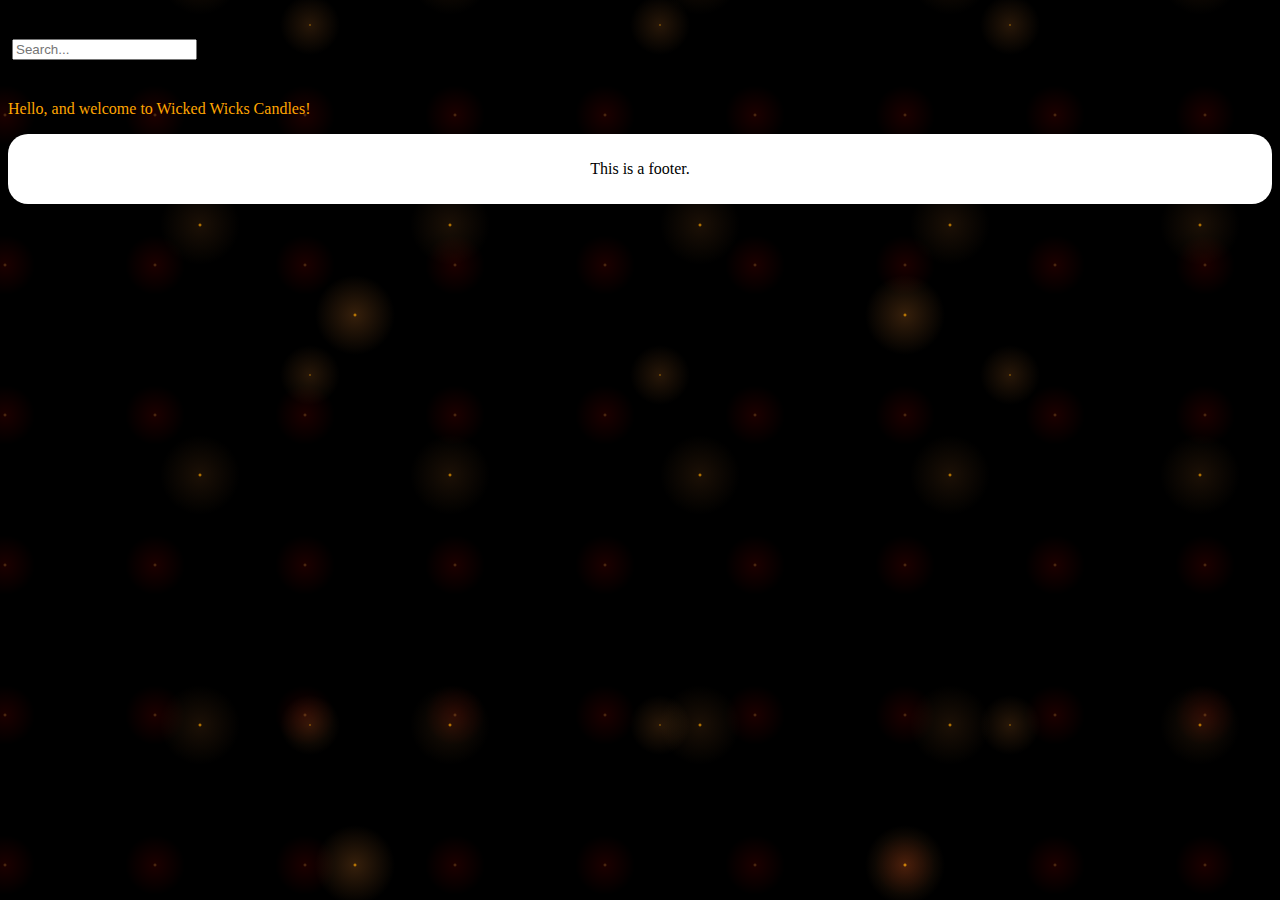
==== index.html @ 59acef46 "minor changes" ====
<!DOCTYPE html>
<html> 
<head>
	<title>Wicked Wicks</title>
	<link rel="stylesheet" type="text/css" href="0.01_main.css">
</head>
<body>

	<header id="main-header">
		<span id="header-name"></span>
		<img src="">
		<input type="search" id="search" placeholder="Search...">
	</header>
<br />
	<section>
		<p>Hello, and welcome to Wicked Wicks Candles!</p>
	</section>

	<section>
		<!-- Main -->
	</section>

	<footer>
		<div style="background-color: white; border-radius: 20px; padding: 10px; margin-bottom: 50px;">
		<p><center>This is a footer.</center></p>
		</div>
	</footer>

</body>
</html>
---- 0.01_main.css ----
#main-header {

}

#header-name {
	color: orange;
	font-family: Apple Chancery;
	font-size: 50px;	
}

p {
	color: orange;
}

body {
	background-color:black;
	background-image:
		radial-gradient(orange, rgba(255,148,54,.2) 2px, transparent 40px),
		radial-gradient(orange, rgba(255,148,54,.15) 1px, transparent 30px),
		radial-gradient(orange, rgba(255,148,54,.1) 2px, transparent 40px),
		radial-gradient(rgba(255,148,54,.4), rgba(255,0,0,.1) 2px, transparent 30px);
	background-size: 550px 550px, 350px 350px, 250px 250px, 150px 150px; 
	background-position: 80px 40px, 135px 200px,75px 100px;
}

footer {
}



/* **Notes:

/* Got background here: http://lea.verou.me/css3patterns/#starry-night
   Modified slightly: the colors & positions of the radial gradiants
   Original code below: */
/*body {
	background-color:black;
	background-image:
		radial-gradient(white, rgba(255,255,255,.2) 2px, transparent 40px),
		radial-gradient(white, rgba(255,255,255,.15) 1px, transparent 30px),
		radial-gradient(white, rgba(255,255,255,.1) 2px, transparent 40px),
		radial-gradient(rgba(255,148,54,.4), rgba(255,0,0,.1) 2px, transparent 30px);
	background-size: 550px 550px, 350px 350px, 250px 250px, 150px 150px; 
	background-position: 0 0, 40px 60px, 130px 270px, 70px 100px;
}*/
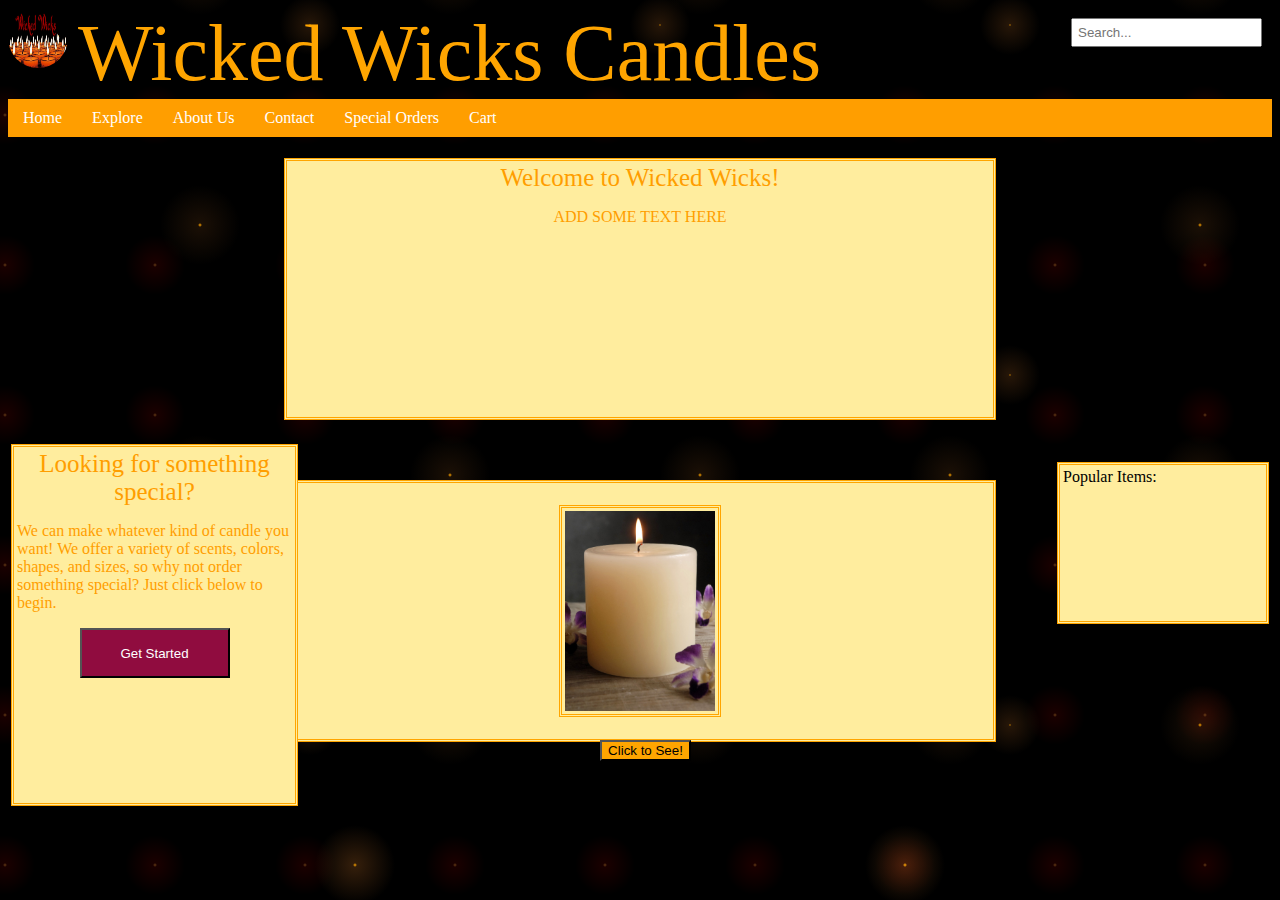
==== commit 0c451332: "Added quite a bit" ====
--- a/index.html
+++ b/index.html
@@ -2,29 +2,94 @@
 <html> 
 <head>
 	<title>Wicked Wicks</title>
-	<link rel="stylesheet" type="text/css" href="0.01_main.css">
+	<link rel="stylesheet" type="text/css" href="main.css">
 </head>
+
+
 <body>
 
-	<header id="main-header">
-		<span id="header-name"></span>
-		<img src="">
+
+
+	<header>
+		<a href="file:///C:/Users/Brieanna/Desktop/JavaScript%20ElevenFifty/Assignments/index.html"><img class="header-logo" src="img/Candles.jpg"></a>
+		<span id="header-name">Wicked Wicks Candles</span>
 		<input type="search" id="search" placeholder="Search...">
 	</header>
+	
+
+
+	<ul>
+  		<li><a href="">Home</a></li>
+  		<li><a href="">Explore</a></li>
+  		<li><a href="">About Us</a></li>
+  		<li><a href="">Contact</a></li>
+  		<li><a href="">Special Orders</a></li>
+  		<li><a href="">Cart</a></li>
+	</ul>
+
+
 <br />
-	<section>
-		<p>Hello, and welcome to Wicked Wicks Candles!</p>
+
+
+<center>
+	<section id="main">
+		<article class="main-article">
+			<header id="main-header">Welcome to Wicked Wicks!</header>
+			<p>ADD SOME TEXT HERE</p>
+		</article>
+	</section>
+</center>
+
+
+<br />
+
+<!-- TODO: GET THIS TO ALIGN NEXT TO THE MAIN SECTION -->
+	<section class="specialty">
+		<article class="specialty-article">
+			<center><header id="specialty-header">Looking for something special?</header></center>
+			<p>We can make whatever kind of candle you want! We offer a variety of scents, colors, shapes, and sizes, so why not order something special? Just click below to begin.</p>
+			<center><button id="specialty-article-button">Get Started</button></center>
+		</article>
 	</section>
 
-	<section>
-		<!-- Main -->
+
+<br />
+
+<!-- TODO: GET THIS TO ALIGN NEXT TO THE MAIN SECTION -->
+	<section class="popular">
+		<article class="popular-article">
+			<header>Popular Items: </header>
+		</article>
 	</section>
 
+
+<br />
+
+
+<center>
+	<section class="products">
+		<article class="product-article">
+			<figure>
+				<img class="product-article-thumbnail" src="img/white_candle.jpg">
+			</figure>
+			<header>
+				
+			</header>
+			<!--2 unscented 4 inch pillar candles = 7.99 -->
+			<button id="product-article-button">Click to See!</button>
+		</article>
+	</section>
+</center>
+
+
+
 	<footer>
-		<div style="background-color: white; border-radius: 20px; padding: 10px; margin-bottom: 50px;">
+		<section>
 		<p><center>This is a footer.</center></p>
-		</div>
+		</section>
 	</footer>
+
+
 
 </body>
 </html>--- a/main.css
+++ b/main.css
@@ -0,0 +1,180 @@
+body {
+	background-color:black;
+	background-image:
+		radial-gradient(orange, rgba(255,148,54,.2) 2px, transparent 40px),
+		radial-gradient(orange, rgba(255,148,54,.15) 1px, transparent 30px),
+		radial-gradient(orange, rgba(255,148,54,.1) 2px, transparent 40px),
+		radial-gradient(rgba(255,148,54,.4), rgba(255,0,0,.1) 2px, transparent 30px);
+	background-size: 550px 550px, 350px 350px, 250px 250px, 150px 150px; 
+	background-position: 80px 40px, 135px 200px,75px 100px;
+}
+
+p {
+	color: #FF9E00;
+}
+
+
+.header-logo {
+	height: 60px;
+	width: 60px;
+	border-radius: 30px;
+	float: left;
+	margin-right: 10px;
+
+}
+
+#header-name {
+	color: orange;
+	font-family: Apple Chancery;
+	font-size: 80px;	
+}
+
+#search {
+	float: right;
+	padding: 5px;
+	margin: 10px 10px 0px 0px;
+}
+
+ul {
+    list-style-type: none;
+    margin: 0;
+    padding: 0;
+    overflow: hidden;
+    background-color: #FF9E00;
+  	border-width: 3px;
+  	border-color: #900C3F;
+}
+
+li {
+    float: left;
+}
+
+li a {
+    display: inline-block;
+    color: white;
+    text-align: center;
+    padding: 10px 15px;
+    text-decoration: none;
+}
+
+li a:hover {
+    background-color: #FFED9E;
+    color: #900C3F;
+}
+
+#main {
+	height: 250px;
+	width: 700px;
+	border-width: 3px;
+	border-style: double;
+	border-color: orange;
+	margin: 3px 3px 3px 3px;
+	padding: 3px 3px 3px 3px;
+	background-color: #FFED9E;
+}
+
+#main-header {
+	color: #FF9E00;
+	font-size: 25px;
+	text-align: center;
+}
+
+.specialty {
+	float: left;
+}
+
+.specialty-article {
+	height: 350px;
+	width: 275px;
+	border-width: 3px;
+	border-style: double;
+	border-color: orange;
+	margin: 3px 3px 3px 3px;
+	padding: 3px 3px 3px 3px;
+	background-color: #FFED9E;
+}
+
+#specialty-header {
+	color: #FF9E00;
+	font-size: 25px;
+}
+
+
+#specialty-article-button {
+	height: 50px;
+	width: 150px;
+	background-color: #900C3F;
+	color: white;
+}
+
+
+
+.popular {
+	float: right;
+	position: relative;
+}
+
+.popular-article {
+	height: 150px;
+	width: 200px;
+	border-width: 3px;
+	border-style: double;
+	border-color: orange;
+	margin: 3px 3px 3px 3px;
+	padding: 3px 3px 3px 3px;
+	background-color: #FFED9E;
+}
+
+
+.products {
+
+}
+
+.product-article {
+	height: 250px;
+	width: 700px;
+	border-width: 3px;
+	border-style: double;
+	border-color: orange;
+	margin: 3px 3px 3px 3px;
+	padding: 3px 3px 3px 3px;
+	background-color: #FFED9E;
+}
+
+.product-article-thumbnail {
+	width: 150px;
+	height: 200px;
+	border-width: 3px;
+	border-style: double;
+	border-color: orange;
+	margin: 3px 3px 3px 3px;
+	padding: 3px 3px 3px 3px;
+}
+
+#product-article-button {
+	background-color: orange;
+}
+
+
+
+footer {
+	position: ;
+}
+
+
+
+/* **Notes:
+
+/* Got background here: http://lea.verou.me/css3patterns/#starry-night
+   Modified slightly: the colors & positions of the radial gradiants
+   Original code below: */
+/*body {
+	background-color:black;
+	background-image:
+		radial-gradient(white, rgba(255,255,255,.2) 2px, transparent 40px),
+		radial-gradient(white, rgba(255,255,255,.15) 1px, transparent 30px),
+		radial-gradient(white, rgba(255,255,255,.1) 2px, transparent 40px),
+		radial-gradient(rgba(255,148,54,.4), rgba(255,0,0,.1) 2px, transparent 30px);
+	background-size: 550px 550px, 350px 350px, 250px 250px, 150px 150px; 
+	background-position: 0 0, 40px 60px, 130px 270px, 70px 100px;
+}*/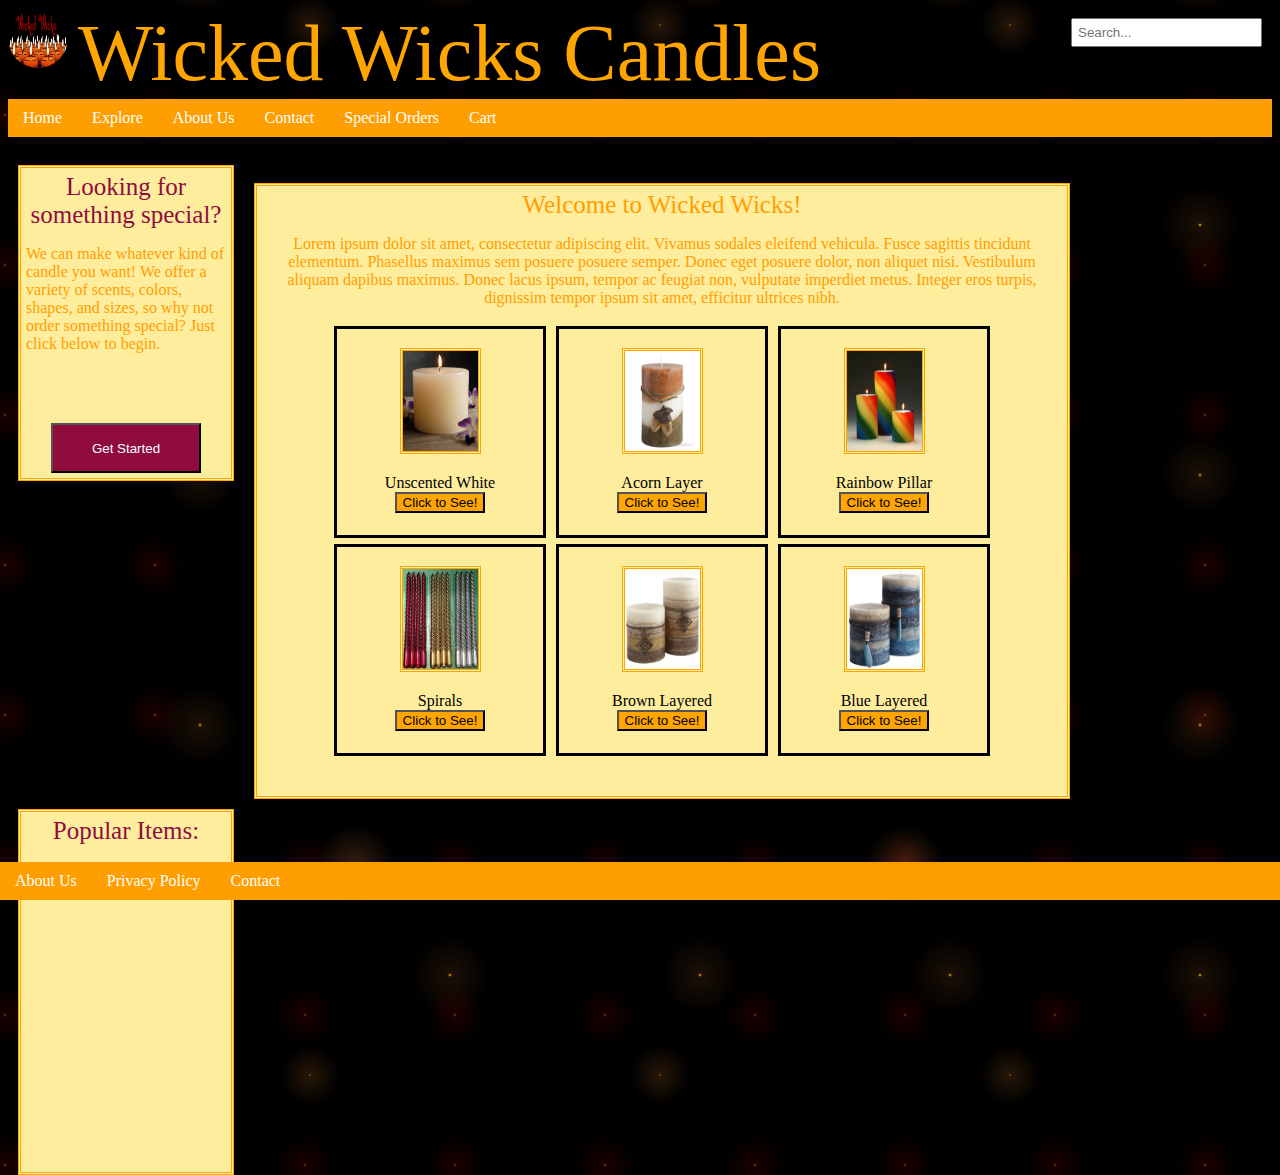
==== commit 693df314: "Rough Draft" ====
--- a/index.html
+++ b/index.html
@@ -31,12 +31,83 @@
 <br />
 
 
+<!-- TODO: GET THIS TO ALIGN NEXT TO THE MAIN SECTION -->
+	<aside id="specialty">
+		<header id="specialty-header">Looking for something special?</header>
+			<p>We can make whatever kind of candle you want! We offer a variety of scents, colors, shapes, and sizes, so why not order something special? Just click below to begin.</p>
+<br />
+<br />
+<br />
+			<center><button id="specialty-article-button">Get Started</button></center>
+	</aside>
+
+<br />
+
+
 <center>
 	<section id="main">
-		<article class="main-article">
-			<header id="main-header">Welcome to Wicked Wicks!</header>
-			<p>ADD SOME TEXT HERE</p>
+		<header id="main-header">Welcome to Wicked Wicks!</header>
+			<p>Lorem ipsum dolor sit amet, consectetur adipiscing elit. Vivamus sodales eleifend vehicula. Fusce sagittis tincidunt elementum. Phasellus maximus sem posuere posuere semper. Donec eget posuere dolor, non aliquet nisi. Vestibulum aliquam dapibus maximus. Donec lacus ipsum, tempor ac feugiat non, vulputate imperdiet metus. Integer eros turpis, dignissim tempor ipsum sit amet, efficitur ultrices nibh.</p>
+	
+
+	<section class="products">
+
+		<article class="product-article">
+			<figure>
+				<img class="product-article-thumbnail" src="img/white_candle.jpg">
+			</figure>
+			<header><span class="product-name">Unscented White</span></header>
+			<button class="product-article-button">Click to See!</button>
 		</article>
+
+		<article class="product-article">
+			<figure>
+				<img class="product-article-thumbnail" src="img/acorn.jpg">
+			</figure>
+			<header<span class="product-name">Acorn Layer</span></header>
+<br />
+			<button class="product-article-button">Click to See!</button>
+		</article>
+
+		<article class="product-article">
+			<figure>
+				<img class="product-article-thumbnail" src="img/rainbow_candle.jpg">
+			</figure>
+			<header<span class="product-name">Rainbow Pillar</span></header>
+<br />
+			<button class="product-article-button">Click to See!</button>
+		</article>
+
+	</section>
+
+	<section class="products2">
+
+		<article class="product-article">
+			<figure>
+				<img class="product-article-thumbnail" src="img/spiral_candles.jpg">
+			</figure>
+			<header><span class="product-name">Spirals</span></header>
+			<button class="product-article-button">Click to See!</button>
+		</article>
+
+		<article class="product-article">
+			<figure>
+				<img class="product-article-thumbnail" src="img/brown_layered.jpg">
+			</figure>
+			<header<span class="product-name">Brown Layered</span></header>
+<br />
+			<button class="product-article-button">Click to See!</button>
+		</article>
+
+		<article class="product-article">
+			<figure>
+				<img class="product-article-thumbnail" src="img/blue_layered.jpg">
+			</figure>
+			<header<span class="product-name">Blue Layered</span></header>
+<br />
+			<button class="product-article-button">Click to See!</button>
+		</article>
+
 	</section>
 </center>
 
@@ -44,49 +115,23 @@
 <br />
 
 <!-- TODO: GET THIS TO ALIGN NEXT TO THE MAIN SECTION -->
-	<section class="specialty">
-		<article class="specialty-article">
-			<center><header id="specialty-header">Looking for something special?</header></center>
-			<p>We can make whatever kind of candle you want! We offer a variety of scents, colors, shapes, and sizes, so why not order something special? Just click below to begin.</p>
-			<center><button id="specialty-article-button">Get Started</button></center>
-		</article>
-	</section>
-
-
-<br />
-
-<!-- TODO: GET THIS TO ALIGN NEXT TO THE MAIN SECTION -->
-	<section class="popular">
-		<article class="popular-article">
-			<header>Popular Items: </header>
-		</article>
-	</section>
+	<aside id="popular">
+		<header id="popular-article-header">Popular Items: </header>
+	</aside>
 
 
 <br />
 
 
-<center>
-	<section class="products">
-		<article class="product-article">
-			<figure>
-				<img class="product-article-thumbnail" src="img/white_candle.jpg">
-			</figure>
-			<header>
-				
-			</header>
-			<!--2 unscented 4 inch pillar candles = 7.99 -->
-			<button id="product-article-button">Click to See!</button>
-		</article>
-	</section>
-</center>
-
-
-
-	<footer>
-		<section>
-		<p><center>This is a footer.</center></p>
-		</section>
+<!-- TODO: SET WITH OPACITY -->
+	<footer class="footer-list">
+		<center>
+			<ul>
+  				<li><a href="">About Us</a></li>
+  				<li><a href="">Privacy Policy</a></li>
+  				<li><a href="">Contact</a></li>
+			</ul>
+		</center>
 	</footer>
 
 
--- a/main.css
+++ b/main.css
@@ -62,41 +62,26 @@
     color: #900C3F;
 }
 
-#main {
-	height: 250px;
-	width: 700px;
+
+
+#specialty {
+	float: left;
+	width: 200px;
+	color: orange;
+	margin: 10px 10px 0px 10px;
+	padding: 5px 5px 5px 5px;
+	display: inline-block;
+	height: 300px;
 	border-width: 3px;
 	border-style: double;
 	border-color: orange;
-	margin: 3px 3px 3px 3px;
-	padding: 3px 3px 3px 3px;
-	background-color: #FFED9E;
-}
-
-#main-header {
-	color: #FF9E00;
-	font-size: 25px;
-	text-align: center;
-}
-
-.specialty {
-	float: left;
-}
-
-.specialty-article {
-	height: 350px;
-	width: 275px;
-	border-width: 3px;
-	border-style: double;
-	border-color: orange;
-	margin: 3px 3px 3px 3px;
-	padding: 3px 3px 3px 3px;
 	background-color: #FFED9E;
 }
 
 #specialty-header {
-	color: #FF9E00;
+	color: #900C3F;
 	font-size: 25px;
+	text-align: center;
 }
 
 
@@ -109,66 +94,95 @@
 
 
 
-.popular {
-	float: right;
-	position: relative;
-}
-
-.popular-article {
-	height: 150px;
-	width: 200px;
+#main {
+	float: left;
+	height: 600px;
+	width: 800px;
 	border-width: 3px;
 	border-style: double;
 	border-color: orange;
-	margin: 3px 3px 3px 3px;
-	padding: 3px 3px 3px 3px;
+	margin: 10px 10px 0px 10px;
+	padding: 5px 5px 5px 5px;
 	background-color: #FFED9E;
 }
 
-
-.products {
-
+#main-header {
+	color: #FF9E00;
+	font-size: 25px;
+	text-align: center;
 }
 
+
 .product-article {
-	height: 250px;
-	width: 700px;
+	height: 200px;
+	width: 200px;
+	border-width: 3px;
+	border-color: black;
+	border-style: solid;
+	margin: 3px 3px 3px 3px;
+	padding: 3px 3px 3px 3px;
+	display: inline-block;
+}
+
+.product-article-thumbnail {
+	width: 75px;
+	height: 100px;
 	border-width: 3px;
 	border-style: double;
 	border-color: orange;
-	margin: 3px 3px 3px 3px;
-	padding: 3px 3px 3px 3px;
-	background-color: #FFED9E;
 }
 
-.product-article-thumbnail {
-	width: 150px;
-	height: 200px;
-	border-width: 3px;
-	border-style: double;
-	border-color: orange;
-	margin: 3px 3px 3px 3px;
-	padding: 3px 3px 3px 3px;
-}
-
-#product-article-button {
+.product-article-button {
 	background-color: orange;
 }
 
 
 
-footer {
-	position: ;
+#popular {
+	float: left;
+	color: orange;
+	display: inline-block;
+	height: 350px;
+	width: 200px;
+	border-width: 3px;
+	border-style: double;
+	border-color: orange;
+	margin: 10px 10px 0px 10px;
+	padding: 5px 5px 5px 5px;
+	background-color: #FFED9E;
 }
+
+#popular-article-header {
+	color: #900C3F;
+	font-size: 25px;
+	text-align: center;
+}
+
+
+
+.footer-list {
+	clear: both;
+    list-style-type: none;
+	overflow: hidden;
+    background-color: #FF9E00;
+  	border-width: 3px;
+  	border-color: #900C3F;
+  	left: 0px;
+  	right: 0px;
+	bottom: 0px;
+	position: fixed;
+	width: 100%;
+}
+
 
 
 
 /* **Notes:
 
-/* Got background here: http://lea.verou.me/css3patterns/#starry-night
+Got background here: http://lea.verou.me/css3patterns/#starry-night
    Modified slightly: the colors & positions of the radial gradiants
-   Original code below: */
-/*body {
+   Original code below:
+	body {
 	background-color:black;
 	background-image:
 		radial-gradient(white, rgba(255,255,255,.2) 2px, transparent 40px),
@@ -177,4 +191,4 @@
 		radial-gradient(rgba(255,148,54,.4), rgba(255,0,0,.1) 2px, transparent 30px);
 	background-size: 550px 550px, 350px 350px, 250px 250px, 150px 150px; 
 	background-position: 0 0, 40px 60px, 130px 270px, 70px 100px;
-}*/+} */